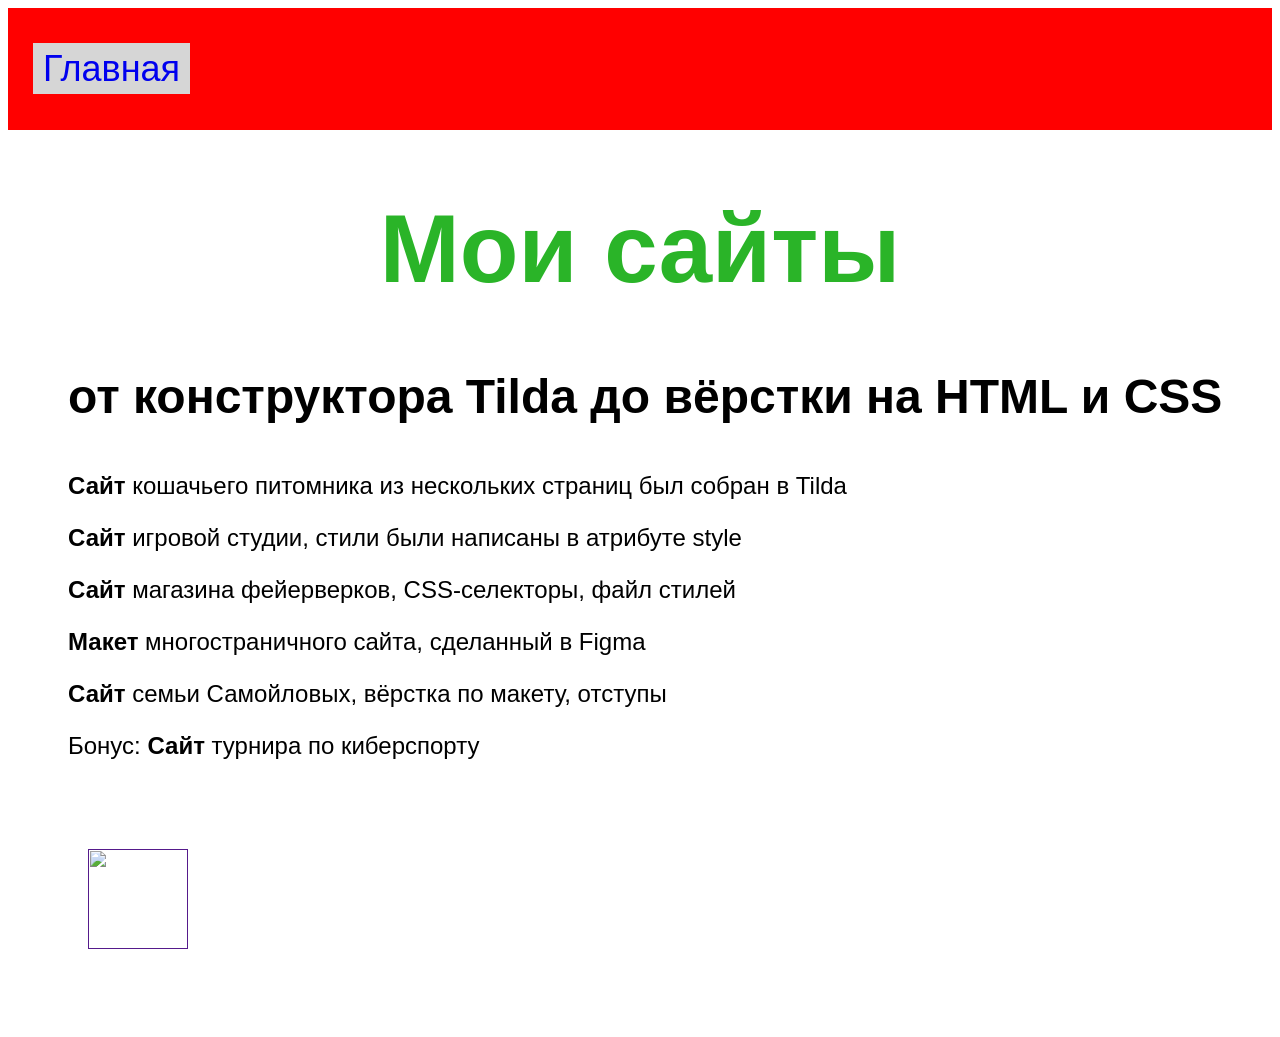
==== index2.html @ 196f2afc "Rename index2,html to index2.html" ====
<html>
  <head>
    <title>My Sites</title>
    <link rel="stylesheet" href="style.css"/>
  </head>
  <body>
    <header>
      <a class="link-header" href="index1.html">Главная</a>
    </header>
    <main>
      <h1>Мои сайты</h1>
      <p class="text-big"><b>от конструктора Tilda до вёрстки на HTML и CSS</b></p>
      <p><a class="link-text" href="http://cat-home-with-love.tilda.ws/"><b>Сайт</b></a> кошачьего питомника из нескольких страниц был собран в Tilda</p>
        <p><a class="link-text" href="https://kurs-ss-vilboa.github.io/-3-4-/"><b>Сайт</b></a> игровой студии, стили были написаны в атрибуте style</p>
        <p><a class="link-text" href="https://nadvilboa.github.io/4-4-1/"><b>Сайт</b></a> магазина фейерверков, CSS-селекторы, файл стилей</p>
      <p><a class="link-text" href="https://www.figma.com/file/yJ5xvz8KVMHojc2Z0R4Yh1/%D0%BC5%D1%834-%D0%BF%D1%80%D0%BE%D0%B5%D0%BA%D1%82?node-id=0%3A1"><b>Макет</b></a> многостраничного сайта, сделанный в Figma</p>
        <p><a class="link-text" href="https://nadvilboa.github.io/5-4-1/"><b>Сайт</b></a> семьи Самойловых, вёрстка по макету, отступы</p>
        <p>Бонус: <a class="link-text" href="https://nadvilboa.github.io/-4-3_bonus/"><b>Сайт</b></a> турнира по киберспорту</p>
    </main>
    <footer>
      <a class="social" href=""><img src="https://learn.algoritmika.org/uploads/2021/04/Group%201_0_1618254571.png" width="100px" height="100px"/></a>
    </footer>
  </body>
</html>
---- style.css ----
body {
  font-family: sans-serif;
}


header {
  background-color: #ff0000;
  padding: 40px 0px 40px 25px;
}


.link-header {
  background-color: #d6d6d6;
  padding: 5px 10px 5px 10px;
  font-size: 36px;
  text-decoration: none;
}


nav {
  padding: 35px 40px 0px 40px;
}


.link-nav {
  color: black;
  font-size: 24px;
  margin-right: 35px;
  text-decoration: none;
  border-bottom: 2px solid black;
}


h1 {
  text-align: center;
  color: #2AB428;
  font-size: 96px;
}


p {
  font-size: 24px;
  margin-left: 60px;
}


ul {
  font-size: 24px;
  list-style: url("https://mars.algoritmika.org/uploads/2021/04/Arrow%201_0_1618309609.png");
  margin-left: 60px;
}


li {
  margin-bottom: 20px;
}


ol {
  font-size: 24px;
  margin-left: 60px;
}


.text-big {
  font-size: 48px;
  margin-left: 60px;
}
 
.link-text {
  color: rgb(0, 0, 0);
  text-decoration: none;
  border-bottom: 2px solid rgb(255, 255, 255);
}


h2 {
  color: #006363;
  font-size: 64px;
}


footer {
  padding: 65px 0px 80px 80px;
}


.social {
  margin-right: 60px;
}
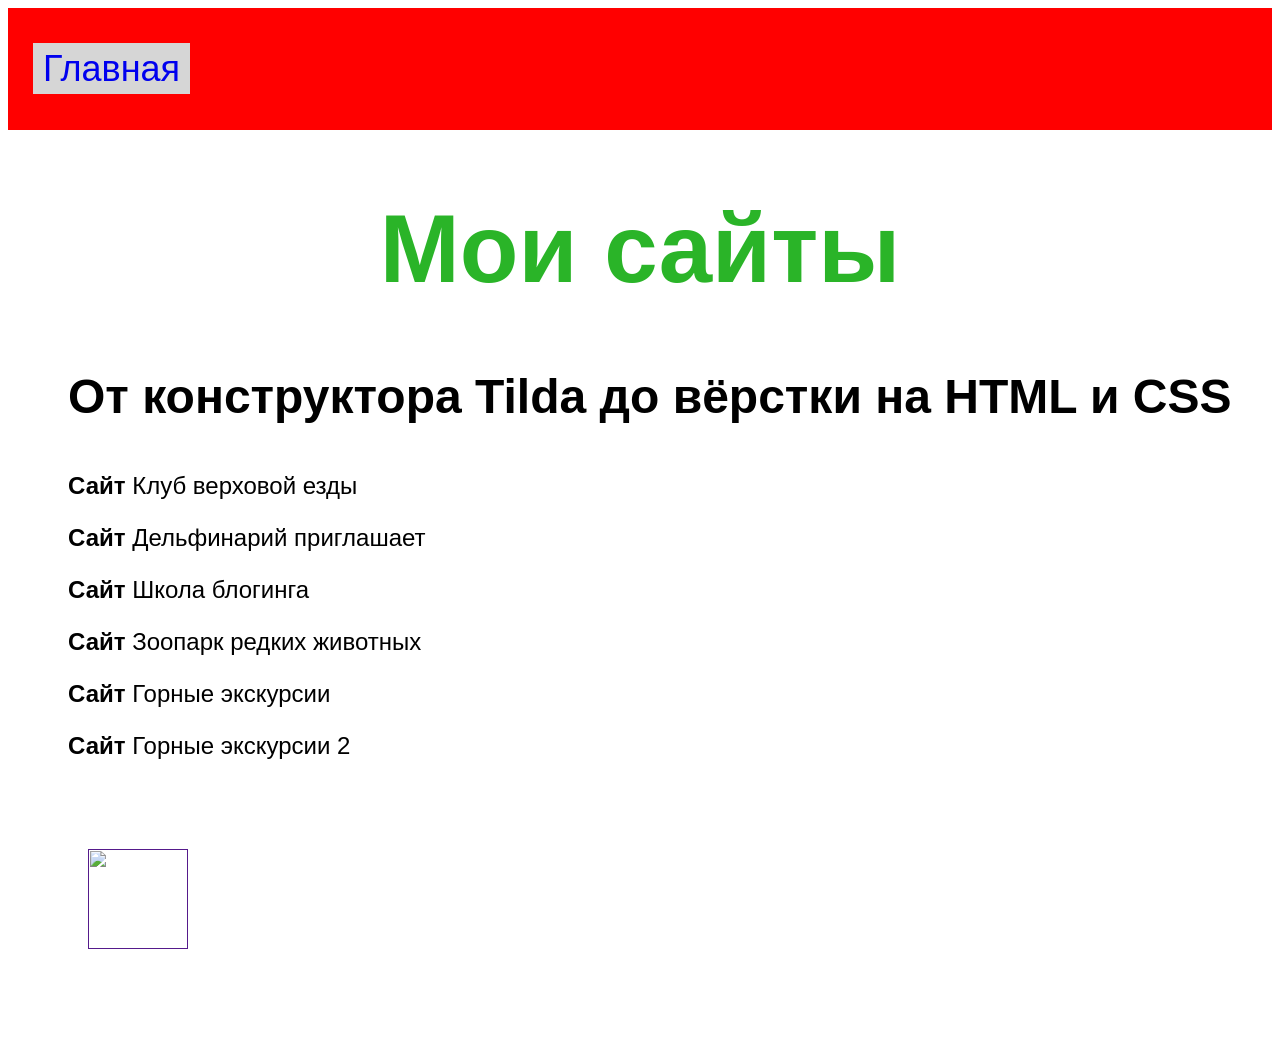
==== commit 23fe1f2d: "Update index2.html" ====
--- a/index2.html
+++ b/index2.html
@@ -9,13 +9,13 @@
     </header>
     <main>
       <h1>Мои сайты</h1>
-      <p class="text-big"><b>от конструктора Tilda до вёрстки на HTML и CSS</b></p>
-      <p><a class="link-text" href="http://cat-home-with-love.tilda.ws/"><b>Сайт</b></a> кошачьего питомника из нескольких страниц был собран в Tilda</p>
-        <p><a class="link-text" href="https://kurs-ss-vilboa.github.io/-3-4-/"><b>Сайт</b></a> игровой студии, стили были написаны в атрибуте style</p>
-        <p><a class="link-text" href="https://nadvilboa.github.io/4-4-1/"><b>Сайт</b></a> магазина фейерверков, CSS-селекторы, файл стилей</p>
-      <p><a class="link-text" href="https://www.figma.com/file/yJ5xvz8KVMHojc2Z0R4Yh1/%D0%BC5%D1%834-%D0%BF%D1%80%D0%BE%D0%B5%D0%BA%D1%82?node-id=0%3A1"><b>Макет</b></a> многостраничного сайта, сделанный в Figma</p>
-        <p><a class="link-text" href="https://nadvilboa.github.io/5-4-1/"><b>Сайт</b></a> семьи Самойловых, вёрстка по макету, отступы</p>
-        <p>Бонус: <a class="link-text" href="https://nadvilboa.github.io/-4-3_bonus/"><b>Сайт</b></a> турнира по киберспорту</p>
+      <p class="text-big"><b>От конструктора Tilda до вёрстки на HTML и CSS</b></p>
+      <p><a class="link-text" href="https://studentalgo55.github.io/david417/"><b>Сайт</b></a> Клуб верховой езды</p>
+        <p><a class="link-text" href="https://studentalgo55.github.io/david476/"><b>Сайт</b></a> Дельфинарий приглашает</p>
+        <p><a class="link-text" href="https://studentalgo55.github.io/david624/"><b>Сайт</b></a> Школа блогинга</p>
+      <p><a class="link-text" href="https://studentalgo55.github.io/david644/"><b>Сайт</b></a> Зоопарк редких животных</p>
+        <p><a class="link-text" href="https://studentalgo55.github.io/david718/"><b>Сайт</b></a> Горные экскурсии</p>
+        <p><a class="link-text" href="https://studentalgo55.github.io/david758/"><b>Сайт</b></a> Горные экскурсии 2</p>
     </main>
     <footer>
       <a class="social" href=""><img src="https://learn.algoritmika.org/uploads/2021/04/Group%201_0_1618254571.png" width="100px" height="100px"/></a>
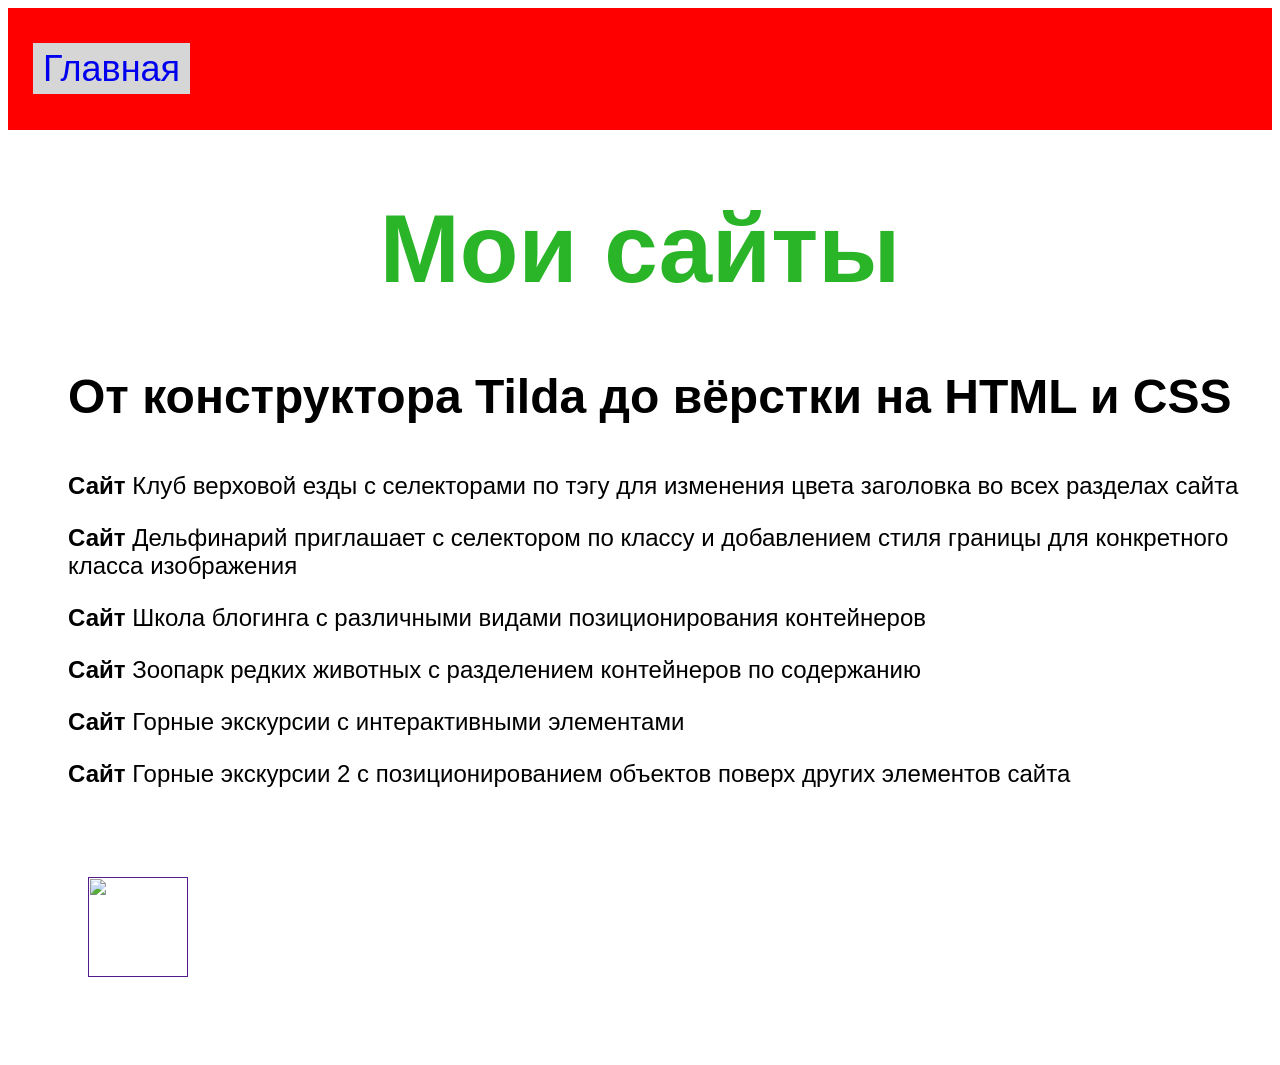
==== commit 538d8bb5: "Update index2.html" ====
--- a/index2.html
+++ b/index2.html
@@ -10,12 +10,12 @@
     <main>
       <h1>Мои сайты</h1>
       <p class="text-big"><b>От конструктора Tilda до вёрстки на HTML и CSS</b></p>
-      <p><a class="link-text" href="https://studentalgo55.github.io/david417/"><b>Сайт</b></a> Клуб верховой езды</p>
-        <p><a class="link-text" href="https://studentalgo55.github.io/david476/"><b>Сайт</b></a> Дельфинарий приглашает</p>
-        <p><a class="link-text" href="https://studentalgo55.github.io/david624/"><b>Сайт</b></a> Школа блогинга</p>
-      <p><a class="link-text" href="https://studentalgo55.github.io/david644/"><b>Сайт</b></a> Зоопарк редких животных</p>
-        <p><a class="link-text" href="https://studentalgo55.github.io/david718/"><b>Сайт</b></a> Горные экскурсии</p>
-        <p><a class="link-text" href="https://studentalgo55.github.io/david758/"><b>Сайт</b></a> Горные экскурсии 2</p>
+      <p><a class="link-text" href="https://studentalgo55.github.io/david417/"><b>Сайт</b></a> Клуб верховой езды c селекторами по тэгу для изменения цвета заголовка во всех разделах сайта</p>
+        <p><a class="link-text" href="https://studentalgo55.github.io/david476/"><b>Сайт</b></a> Дельфинарий приглашает с селектором по классу и добавлением стиля границы для конкретного класса изображения</p>
+        <p><a class="link-text" href="https://studentalgo55.github.io/david624/"><b>Сайт</b></a> Школа блогинга с различными видами позиционирования контейнеров</p>
+      <p><a class="link-text" href="https://studentalgo55.github.io/david644/"><b>Сайт</b></a> Зоопарк редких животных с разделением контейнеров по содержанию</p>
+        <p><a class="link-text" href="https://studentalgo55.github.io/david718/"><b>Сайт</b></a> Горные экскурсии с интерактивными элементами</p>
+        <p><a class="link-text" href="https://studentalgo55.github.io/david758/"><b>Сайт</b></a> Горные экскурсии 2 с позиционированием объектов поверх других элементов сайта</p>
     </main>
     <footer>
       <a class="social" href=""><img src="https://learn.algoritmika.org/uploads/2021/04/Group%201_0_1618254571.png" width="100px" height="100px"/></a>
